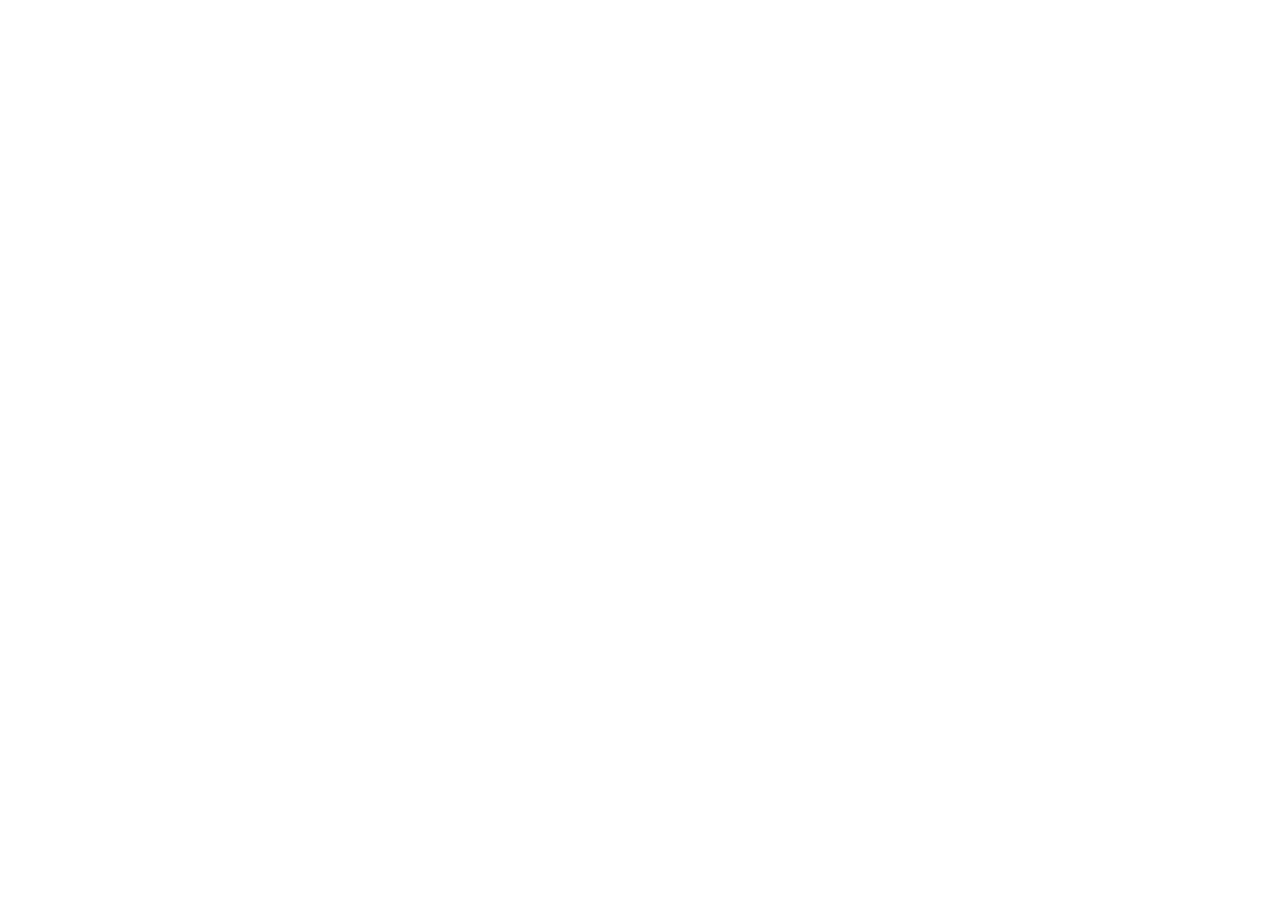
==== docs/index.html @ c7bb460d "docs agregados" ====
<!doctype html><html lang="en"><head><meta charset="utf-8"/><link rel="icon" href="/favicon.ico"/><meta name="viewport" content="width=device-width,initial-scale=1"/><meta name="theme-color" content="#000000"/><meta name="description" content="Web site created using create-react-app"/><link rel="apple-touch-icon" href="/logo192.png"/><link rel="manifest" href="/manifest.json"/><link rel="stylesheet" href="https://cdnjs.cloudflare.com/ajax/libs/animate.css/4.1.1/animate.min.css"/><title>React App</title><script defer="defer" src="/static/js/main.dda21b52.js"></script><link href="/static/css/main.252d04dc.css" rel="stylesheet"></head><body><noscript>You need to enable JavaScript to run this app.</noscript><div id="root"></div></body></html>
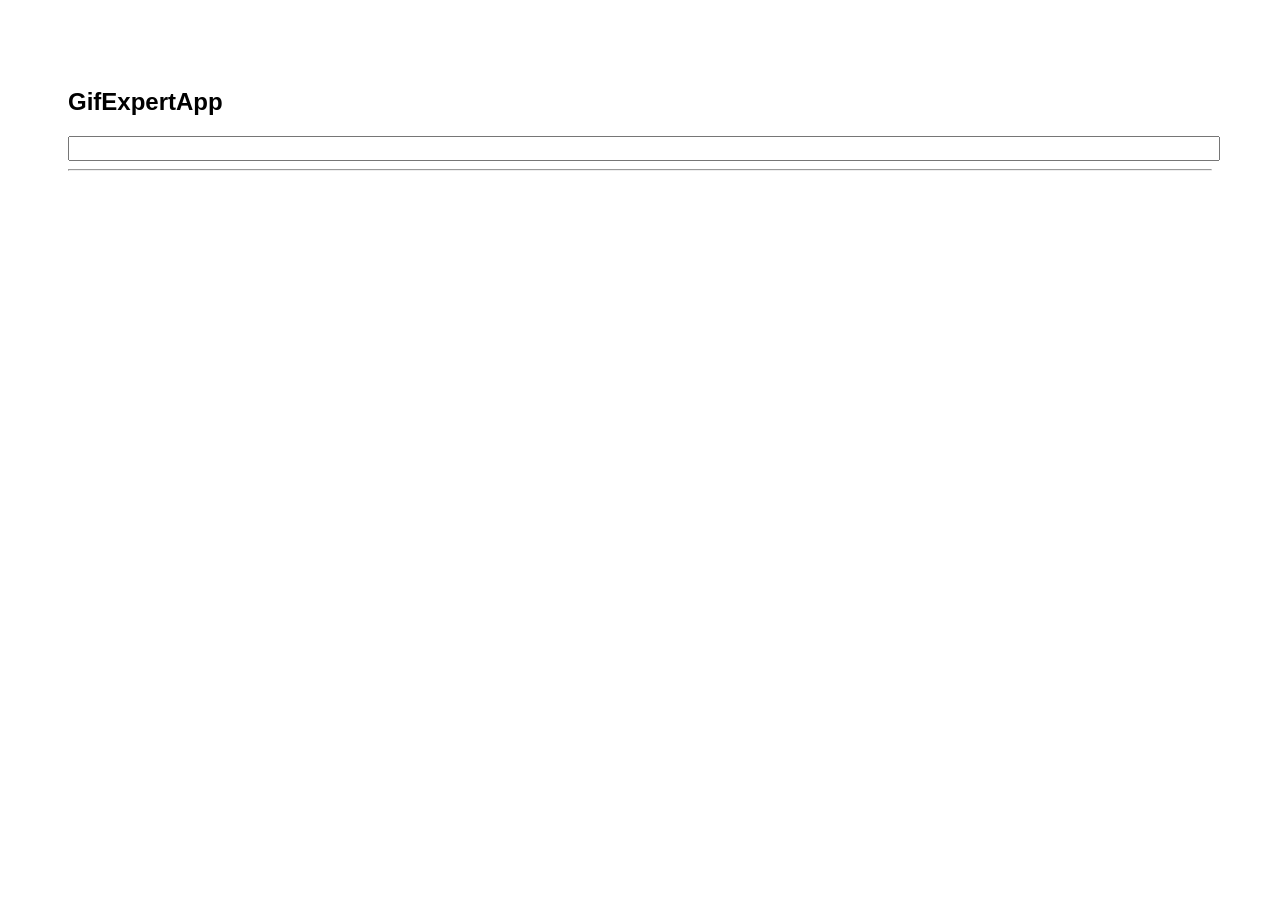
==== commit 696e1034: "se actualizo index" ====
--- a/docs/index.html
+++ b/docs/index.html
@@ -1 +1,21 @@
-<!doctype html><html lang="en"><head><meta charset="utf-8"/><link rel="icon" href="/favicon.ico"/><meta name="viewport" content="width=device-width,initial-scale=1"/><meta name="theme-color" content="#000000"/><meta name="description" content="Web site created using create-react-app"/><link rel="apple-touch-icon" href="/logo192.png"/><link rel="manifest" href="/manifest.json"/><link rel="stylesheet" href="https://cdnjs.cloudflare.com/ajax/libs/animate.css/4.1.1/animate.min.css"/><title>React App</title><script defer="defer" src="/static/js/main.dda21b52.js"></script><link href="/static/css/main.252d04dc.css" rel="stylesheet"></head><body><noscript>You need to enable JavaScript to run this app.</noscript><div id="root"></div></body></html>+<!doctype html>
+<html lang="es">
+<head>
+    <meta charset="utf-8" />
+    <link rel="icon" href="./favicon.ico" />
+    <meta name="viewport" content="width=device-width,initial-scale=1" />
+    <meta name="theme-color" content="#000000" />
+    <meta name="description" content="Web site created using create-react-app" />
+    <link rel="apple-touch-icon" href="./logo192.png" />
+    <link rel="manifest" href="./manifest.json" />
+    <link rel="stylesheet" href="https://cdnjs.cloudflare.com/ajax/libs/animate.css/4.1.1/animate.min.css" />
+    <title>Gif Expert</title>
+    <script defer="defer" src="./static/js/main.dda21b52.js"></script>
+    <link href="./static/css/main.252d04dc.css" rel="stylesheet">
+</head>
+
+<body><noscript>You need to enable JavaScript to run this app.</noscript>
+    <div id="root"></div>
+</body>
+
+</html>
--- a/docs/static/css/main.252d04dc.css
+++ b/docs/static/css/main.252d04dc.css
@@ -0,0 +1,2 @@
+*{font-family:Helvetica,Arial,sans-serif}body{padding:60px}input{color:grey;height:1.2rem;width:100%}.card-grid{display:flex;flex-direction:row;flex-wrap:wrap}.card{align-content:center;border:1px solid gray;border-radius:5px;margin-bottom:10px;margin-right:10px;overflow:hidden}.card div{text-align:center}.card img{max-height:160px}
+/*# sourceMappingURL=main.252d04dc.css.map*/
